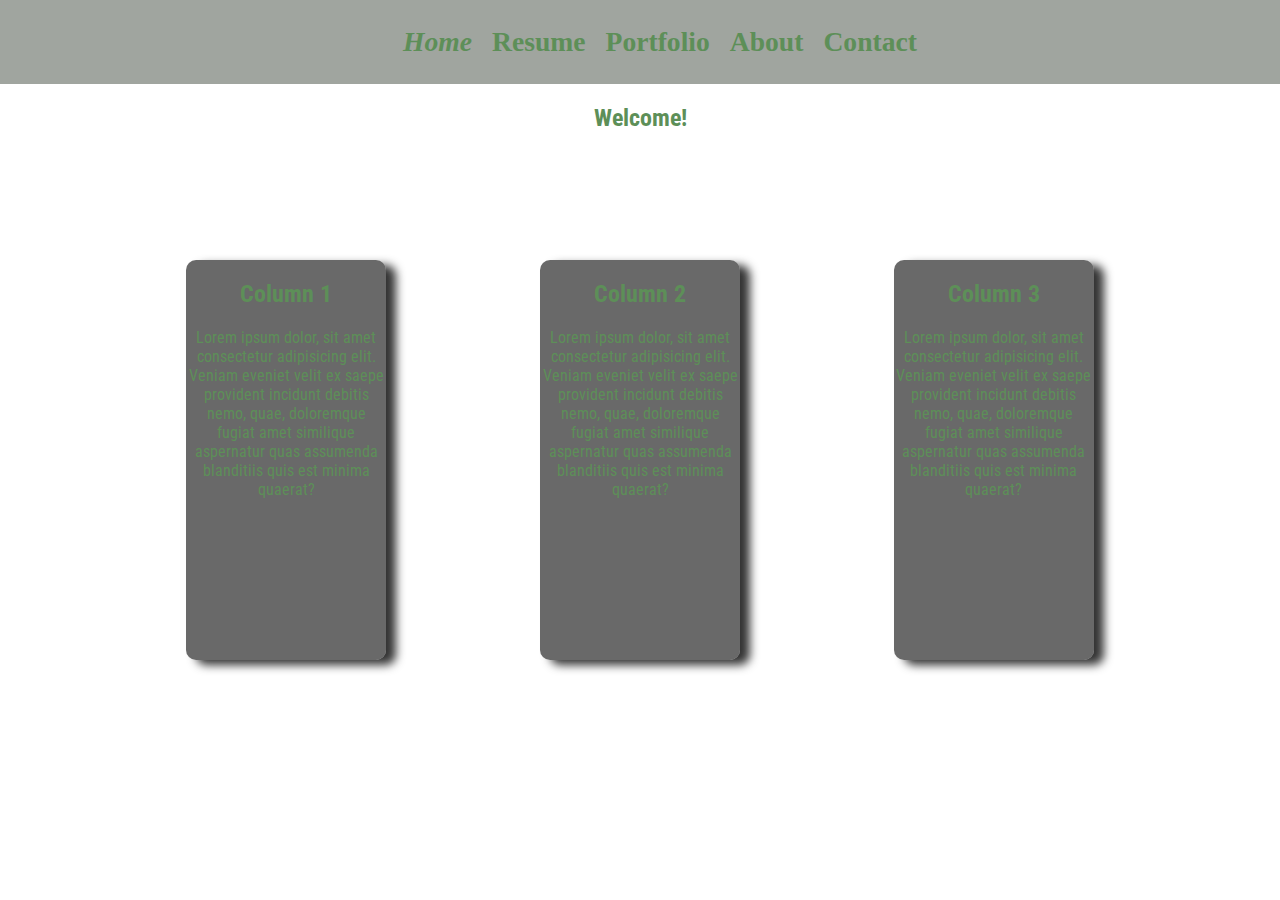
==== index.html @ 541fb0c8 "First commit" ====
<!DOCTYPE html>
<html>
<head>
    <meta charset="UTF-8">
    <meta name="viewport" content="width=device-width, initial-scale=1.0">
    <link rel="stylesheet" href="style.css">
    <link rel="stylesheet" href="index-style.css">
    <link rel="preconnect" href="https://fonts.googleapis.com">
    <link rel="preconnect" href="https://fonts.gstatic.com" crossorigin>
    <link href="https://fonts.googleapis.com/css2?family=Roboto+Condensed:ital,wght@0,100..900;1,100..900&display=swap" rel="stylesheet">
    <title>Labb 1</title>
</head>
<body class="google-font">
    <nav>
        <ul id="menu">
            <li><a href="index.html" class="active">Home</a></li>
            <li><a href="Resume.html">Resume</a></li>
            <li><a href="Portfolio.html">Portfolio</a></li>
            <li><a href="AboutMe.html">About</a></li>
            <li><a href="Contact.html">Contact</a></li>
        </ul>
    </nav>
    <header>
        <h2>Welcome!</h2>
    </header>
        <main>
            <section>
                <div class="main-container">
                    <div class="column">
                        <div class="content">
                            <h2>Column 1</h2>
                            <article>Lorem ipsum dolor, sit amet consectetur adipisicing elit. Veniam eveniet velit ex saepe provident incidunt debitis nemo, quae, doloremque fugiat amet similique aspernatur quas assumenda blanditiis quis est minima quaerat?</article>
                        </div>
                    </div>
                    <div class="column">
                        <div class="content">
                            <h2>Column 2</h2>
                            <article>Lorem ipsum dolor, sit amet consectetur adipisicing elit. Veniam eveniet velit ex saepe provident incidunt debitis nemo, quae, doloremque fugiat amet similique aspernatur quas assumenda blanditiis quis est minima quaerat?</article>
                        </div>
                    </div>
                    <div class="column">
                        <div class="content">
                            <h2>Column 3</h2>
                            <article>Lorem ipsum dolor, sit amet consectetur adipisicing elit. Veniam eveniet velit ex saepe provident incidunt debitis nemo, quae, doloremque fugiat amet similique aspernatur quas assumenda blanditiis quis est minima quaerat?</article>
                        </div> 
                    </div>
                </div>
                <div>
                </div>
            </section>
        </main>
        </body>
        </html>
---- style.css ----
html {
    margin: 0 auto;
    padding: 0;
}

body {
    margin: 0;
    padding: 0;
    width: 100%;
    height: 100vh;
    font-size: 16px;
    background-image: url(https://cdn.discordapp.com/attachments/775461899444944917/1198356537614274570/big-green-leaves-enhanced-5160x2160-v0-heiqnf0hplca1.png?ex=65be9b7e&is=65ac267e&hm=a7708acbbfbe187adde55ee647fc55e3b6fbbec3b06b7aafc5a3ad2d47303e14&);
    background-size: cover;
    background-position: center;
    background-repeat: no-repeat;
    background-clip: content-box;
    background-origin: content-box;
    text-align: center;
    background-attachment: fixed;
    -webkit-background-size: cover; 
    -moz-background-size: cover; 
    -o-background-size: cover; 
    background-size: cover;
    font-family: "Roboto Condensed", serif;
    color: rgb(93, 143, 88);
    image-rendering: optimizeQuality;
}

.google-font {
    font-family: 'Roboto Condensed', serif;
}

/* Nav bar */
ul {
    list-style: none;
}

nav a.active {
    font-style: italic;
}

nav {
    background-color: rgba(17, 31, 16, 0.4);
    width: 100%;
    height: auto;
    display: flex;
    justify-content: center;
    align-items: center;
    margin: auto;
}

nav ul {
    display: flex;
    list-style: none;
}

nav li {
    margin: 10px;
    font: 23px bold;
}

#menu li a {
    text-decoration: none;
    font-size:larger;
}

#menu a {
    color:rgb(93, 143, 88);
    font-weight: bolder;
}

/* Background picture */
.image-container img {
    width: 300px;
    height: 300px;
    overflow: hidden;
}

.image-container img {
    width: 100%; 
    height: auto; 
    display: block; 
}

/* Content on home page */
.main-container {
    display: flex;
    margin-top: 10%;
    justify-content: center; 
}

.column {
    justify-content: center;
    background-color: rgba(0, 0, 0, 0.59);
    height: 400px;
    width: 200px;
    border-radius: 10px;
    box-shadow: 10px 5px 10px rgba(0, 0, 0, 0.8); 
    margin-left: 6%;
    margin-right: 6%;
} 

@media only screen and (max-width: 768px) {
  
    nav {
        flex-direction: column;
        align-items: center;
        text-align: center;
        width: 100%;
       justify-content: center;
    }

    nav li {
        margin: 5px;
        font-size: 18px;
        text-align: center;
        width: 100%;
    }

    .main-container {
        flex-direction: column; 
    }

    .column {
        width: 50%; 
        margin: 6% 0 2% 0;
        margin: 0 auto;
        margin-bottom: 50px;
    }
}
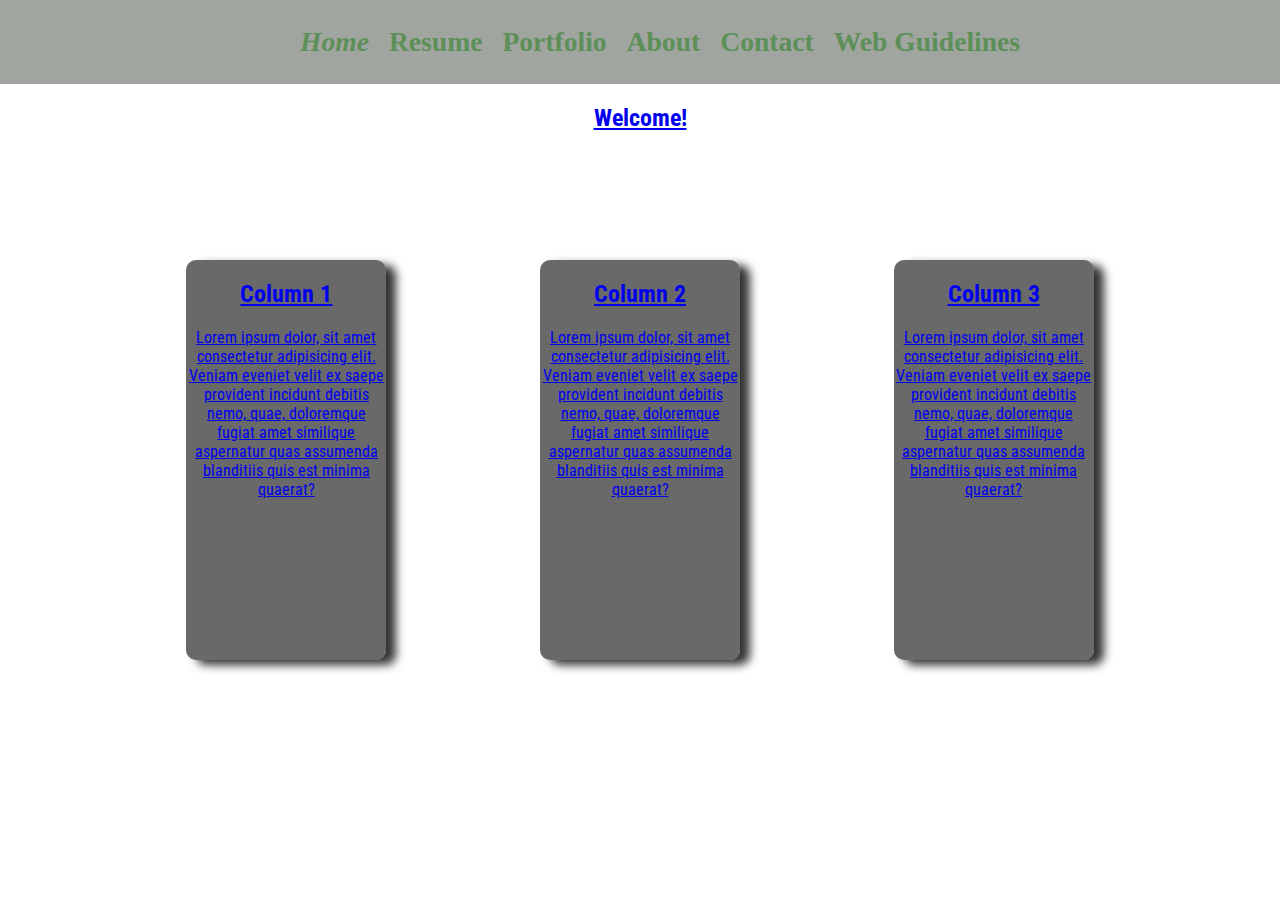
==== commit 07eae5bc: "update 2" ====
--- a/index.html
+++ b/index.html
@@ -18,6 +18,7 @@
             <li><a href="Portfolio.html">Portfolio</a></li>
             <li><a href="AboutMe.html">About</a></li>
             <li><a href="Contact.html">Contact</a></li>
+            <li><a href="webguidelines.html">Web Guidelines</li>
         </ul>
     </nav>
     <header>
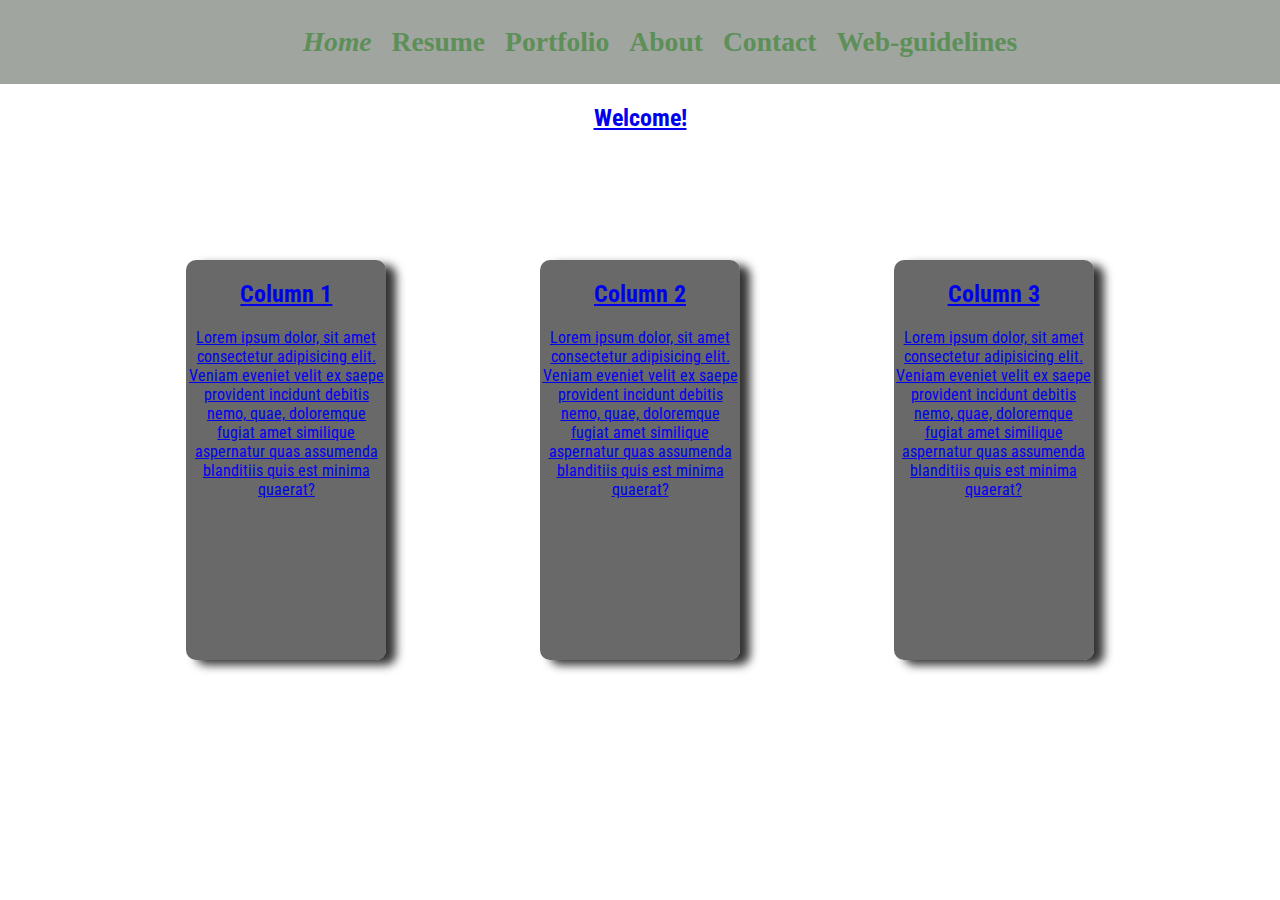
==== commit f609b8f6: "update 5" ====
--- a/index.html
+++ b/index.html
@@ -1,5 +1,5 @@
 <!DOCTYPE html>
-<html>
+<html lang="en">
 <head>
     <meta charset="UTF-8">
     <meta name="viewport" content="width=device-width, initial-scale=1.0">
@@ -18,7 +18,7 @@
             <li><a href="Portfolio.html">Portfolio</a></li>
             <li><a href="AboutMe.html">About</a></li>
             <li><a href="Contact.html">Contact</a></li>
-            <li><a href="webguidelines.html">Web Guidelines</li>
+            <li><a href="webguidelines.html">Web-guidelines</li>
         </ul>
     </nav>
     <header>
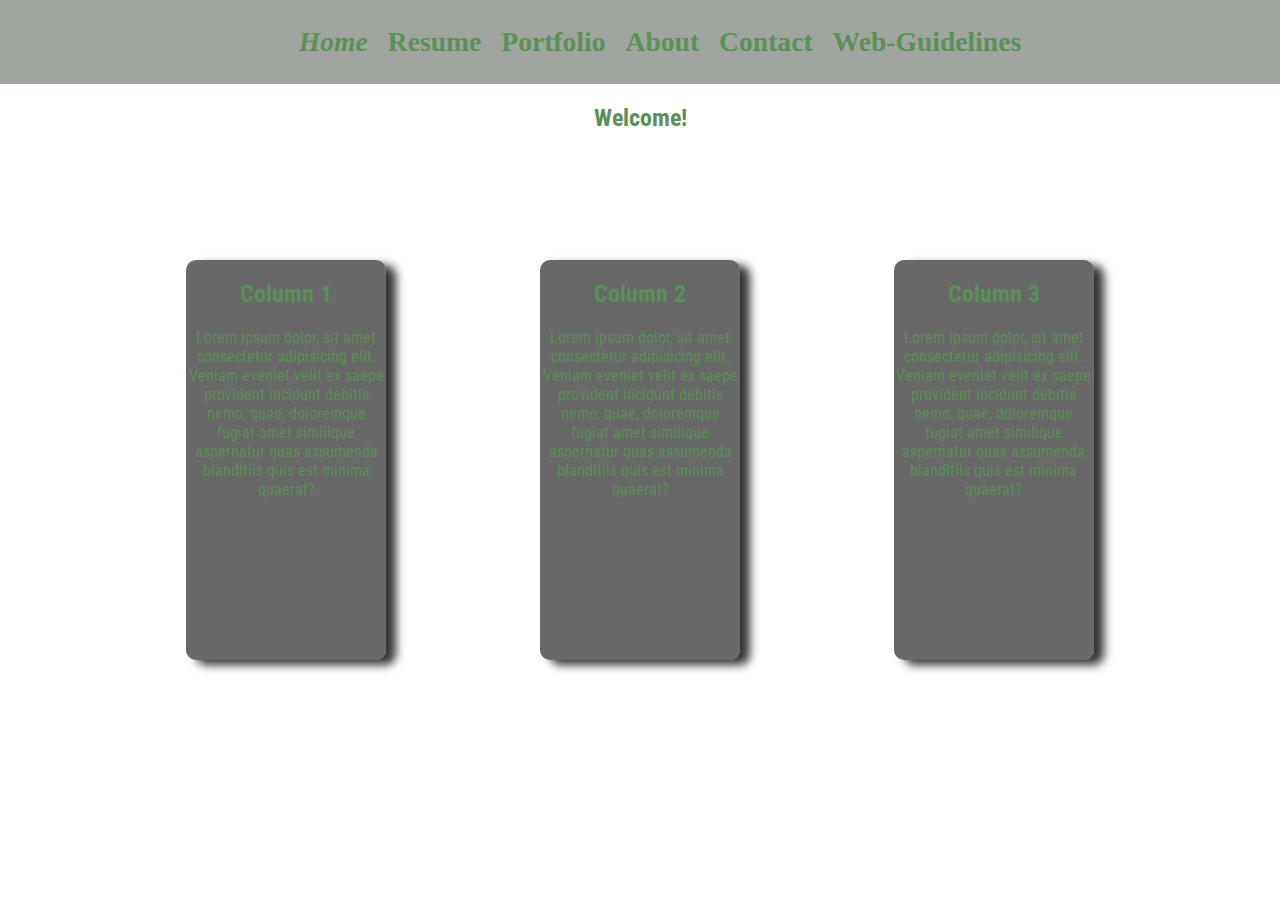
==== commit c133184a: "update 6" ====
--- a/index.html
+++ b/index.html
@@ -18,7 +18,7 @@
             <li><a href="Portfolio.html">Portfolio</a></li>
             <li><a href="AboutMe.html">About</a></li>
             <li><a href="Contact.html">Contact</a></li>
-            <li><a href="webguidelines.html">Web-guidelines</li>
+            <li><a href="webguidelines.html">Web-Guidelines</a></li>
         </ul>
     </nav>
     <header>
--- a/style.css
+++ b/style.css
@@ -111,10 +111,11 @@
     }
 
     nav li {
-        margin: 5px;
+        margin: 3px;
         font-size: 18px;
         text-align: center;
         width: 100%;
+       justify-content: center;
     }
 
     .main-container {
